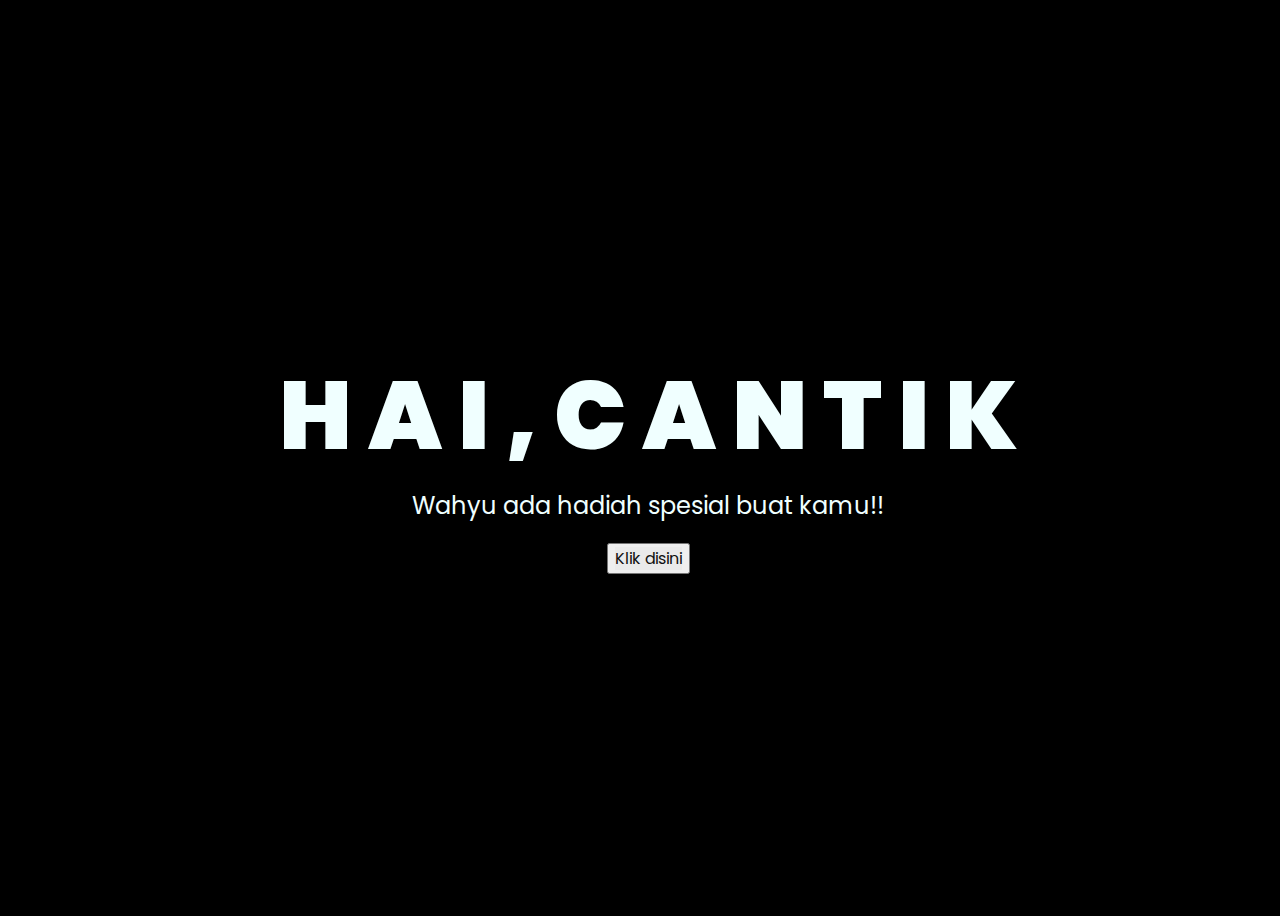
==== index.html @ 118f3436 "flowers code" ====
<!DOCTYPE html>
<html lang="en">
  <head>
    <meta charset="UTF-8" />
    <meta http-equiv="X-UA-Compatible" content="IE=edge" />
    <meta name="viewport" content="width=device-width, initial-scale=1.0" />
    <link rel="stylesheet" href="css/style.css" />
    <link rel="icon" href="img/flowers.png" type="image/x-icon" />
    <title>Flowers</title>
  </head>
  <body>
    <div class="greetings">
      <!-- silahkan menambah kata sesuai keinginan dengan <span>text...</span -->

      <span>H</span>
      <span>A</span>
      <span>I</span>
      <span>, </span>
      <span>C</span>
      <span>A</span>
      <span>N</span>
      <span>T</span>
      <span>I</span>
      <span>K</span>
    </div>
    <div class="description">
      <span>Wahyu ada hadiah spesial buat kamu!!</span>
    </div>
    <div class="button">
      <button>
        <a href="./flower.html">Klik disini</a>
      </button>
    </div>
  </body>
</html>
---- css/style.css ----
@import url("https://fonts.googleapis.com/css2?family=Poppins:ital,wght@0,500;1,900&display=swap");
* {
  font-family: "Poppins", cursive;
}
body {
  color: azure;
  width: 100%;
  height: 100vh;
  display: flex;
  flex-direction: column;
  align-items: center;
  justify-content: center;
  background-color: black;
}
.greetings {
  font-size: 6rem;
  font-weight: 900;
  display : block;
}
.greetings > span {
  animation: glow 2.5s ease-in-out infinite;
}
@keyframes glow {
  0%,
  100% {
    color: #fff;
    text-shadow: 0 0 12px #39c6d6, 0 0 50px #39c6d6, 0 0 100px #39c6d6;
  }
  10%,
  90% {
    color: #111;
    text-shadow: none;
  }
}
.greetings > span:nth-child(2) {
  animation-delay: 0.2s;
}
.greetings > span:nth-child(3) {
  animation-delay: 0.4s;
}
.greetings > span:nth-child(4) {
  animation-delay: 0.6s;
}
.greetings > span:nth-child(5) {
  animation-delay: 0.8s;
}
.greetings > span:nth-child(6) {
  animation-delay: 1s;
}
.greetings > span:nth-child(7) {
  animation-delay: 1.2s;
}
.greetings > span:nth-child(8) {
  animation-delay: 1.4s;
}
.greetings > span:nth-child(9) {
  animation-delay: 1.6s;
}
.greetings > span:nth-child(10) {
  animation-delay: 1.8s;
}

.description {
  font-size: 1.5rem;
  margin-bottom: 20px;
}

.button a {
  text-decoration: none;
  font-size: 1rem;
  color: #111;
  background-color : #eaeaea;
}

@media screen and (max-width: 574px) {
  .greetings {
    display: block;
    font-size: 3rem;
    font-weight: 500;
    text-align: center;
  }
  .description {
    font-size: 1rem;
  }

  .button a {
    font-size: 0.5rem;
  }
}
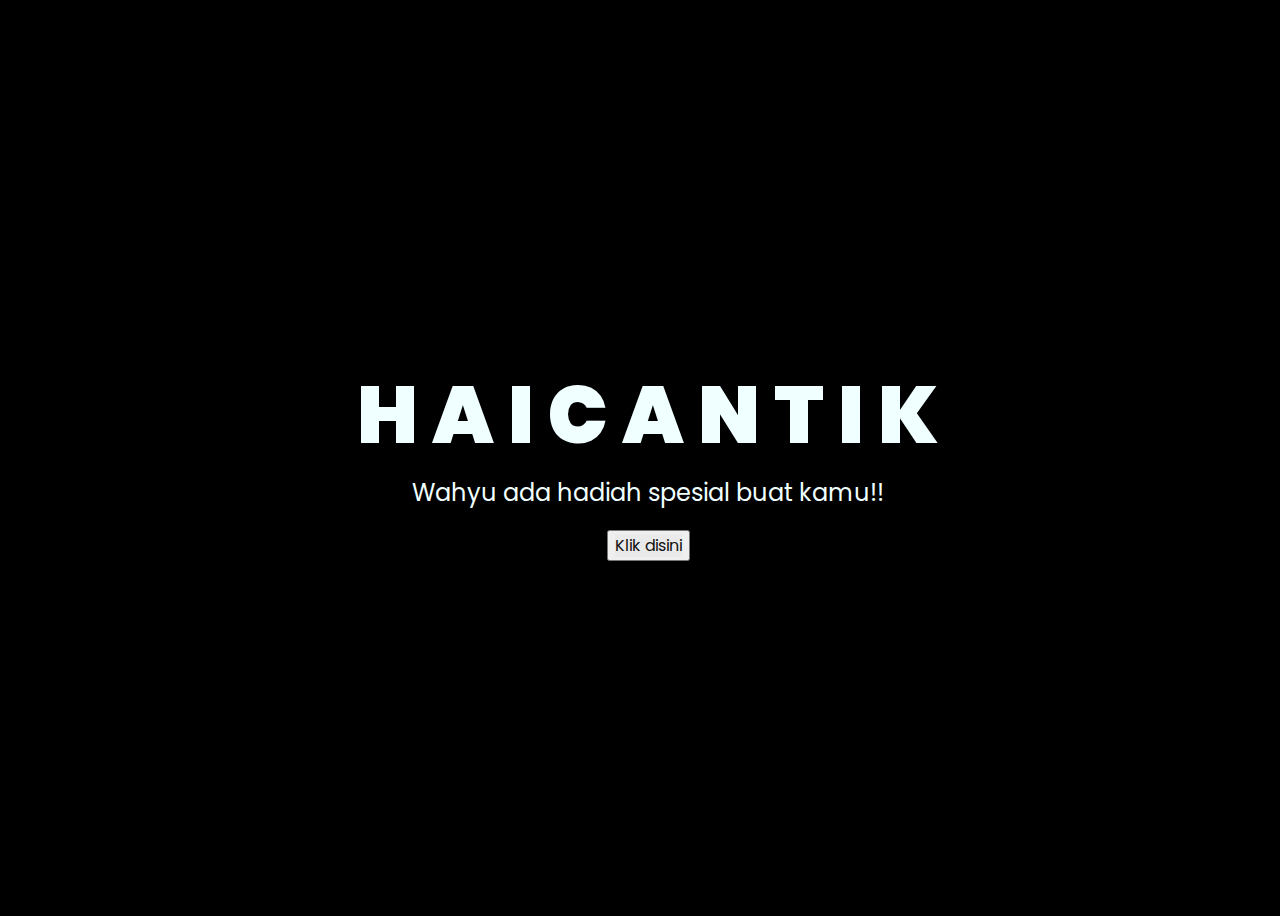
==== commit 69dbbf2b: "Update index.html" ====
--- a/index.html
+++ b/index.html
@@ -7,15 +7,16 @@
     <link rel="stylesheet" href="css/style.css" />
     <link rel="icon" href="img/flowers.png" type="image/x-icon" />
     <title>Flowers</title>
+
   </head>
   <body>
+<audio id="myAudio" autoplay>
+  <source src="https://drive.google.com/file/d/1UrlU7AbzOAgnXxcXJBa_Kw6bsx92nqdb/view?usp=drivesdk" type="audio/mp3">
+</audio>
     <div class="greetings">
-      <!-- silahkan menambah kata sesuai keinginan dengan <span>text...</span -->
-
       <span>H</span>
       <span>A</span>
       <span>I</span>
-      <span>, </span>
       <span>C</span>
       <span>A</span>
       <span>N</span>
@@ -31,5 +32,13 @@
         <a href="./flower.html">Klik disini</a>
       </button>
     </div>
+<script>
+  var audio = document.getElementById("myAudio");
+  audio.addEventListener("timeupdate", function() {
+    if (audio.currentTime >= 10) {
+      window.location = "./flower.html";
+    }
+  });
+</script>
   </body>
 </html>
--- a/css/style.css
+++ b/css/style.css
@@ -13,7 +13,7 @@
   background-color: black;
 }
 .greetings {
-  font-size: 6rem;
+  font-size: 5rem;
   font-weight: 900;
   display : block;
 }
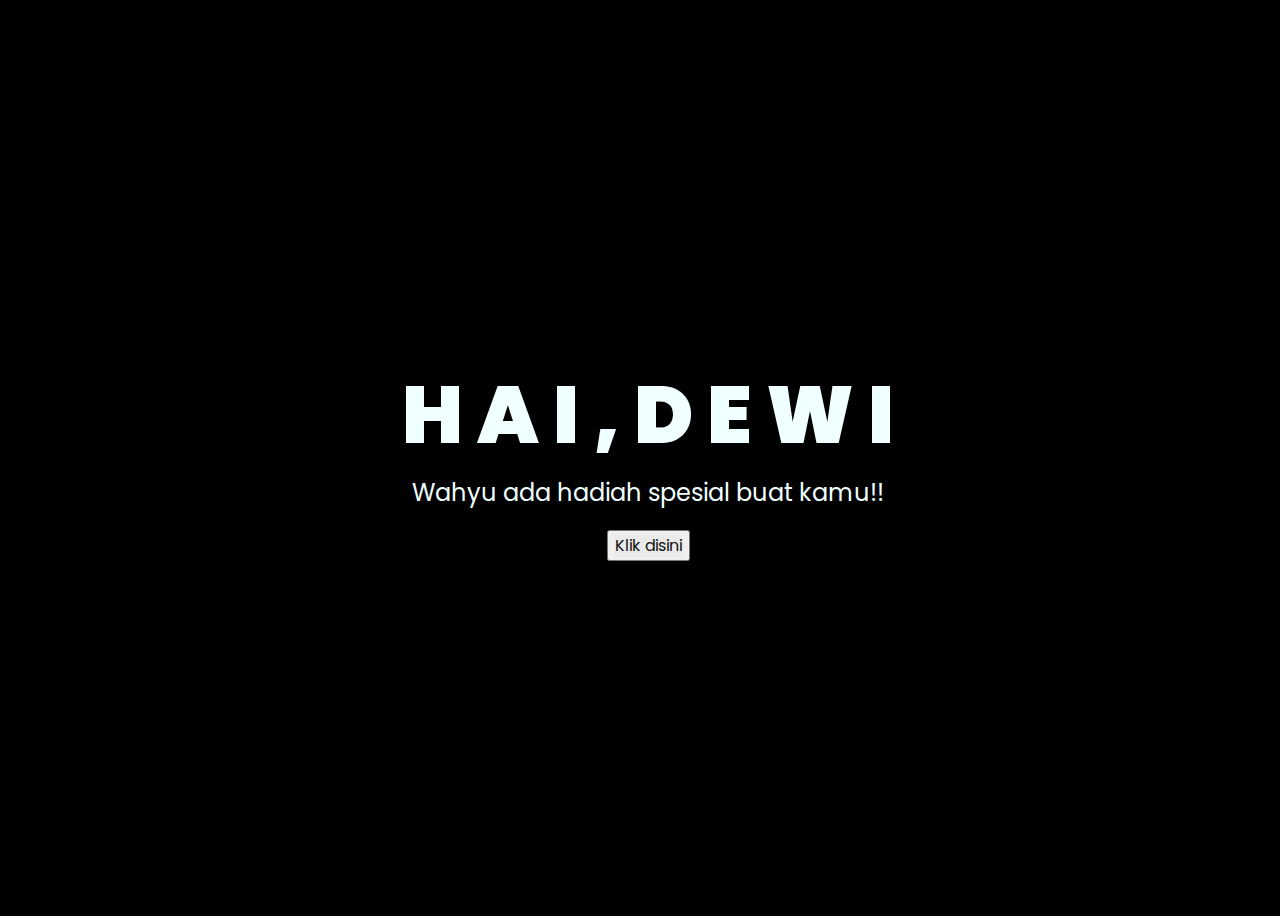
==== commit f2f846cc: "Update index.html" ====
--- a/index.html
+++ b/index.html
@@ -10,19 +10,15 @@
 
   </head>
   <body>
-<audio id="myAudio" autoplay>
-  <source src="https://drive.google.com/file/d/1UrlU7AbzOAgnXxcXJBa_Kw6bsx92nqdb/view?usp=drivesdk" type="audio/mp3">
-</audio>
     <div class="greetings">
       <span>H</span>
       <span>A</span>
       <span>I</span>
-      <span>C</span>
-      <span>A</span>
-      <span>N</span>
-      <span>T</span>
+      <span>, </span>
+      <span>D</span>
+      <span>E</span>
+      <span>W</span>
       <span>I</span>
-      <span>K</span>
     </div>
     <div class="description">
       <span>Wahyu ada hadiah spesial buat kamu!!</span>
@@ -32,13 +28,5 @@
         <a href="./flower.html">Klik disini</a>
       </button>
     </div>
-<script>
-  var audio = document.getElementById("myAudio");
-  audio.addEventListener("timeupdate", function() {
-    if (audio.currentTime >= 10) {
-      window.location = "./flower.html";
-    }
-  });
-</script>
   </body>
 </html>
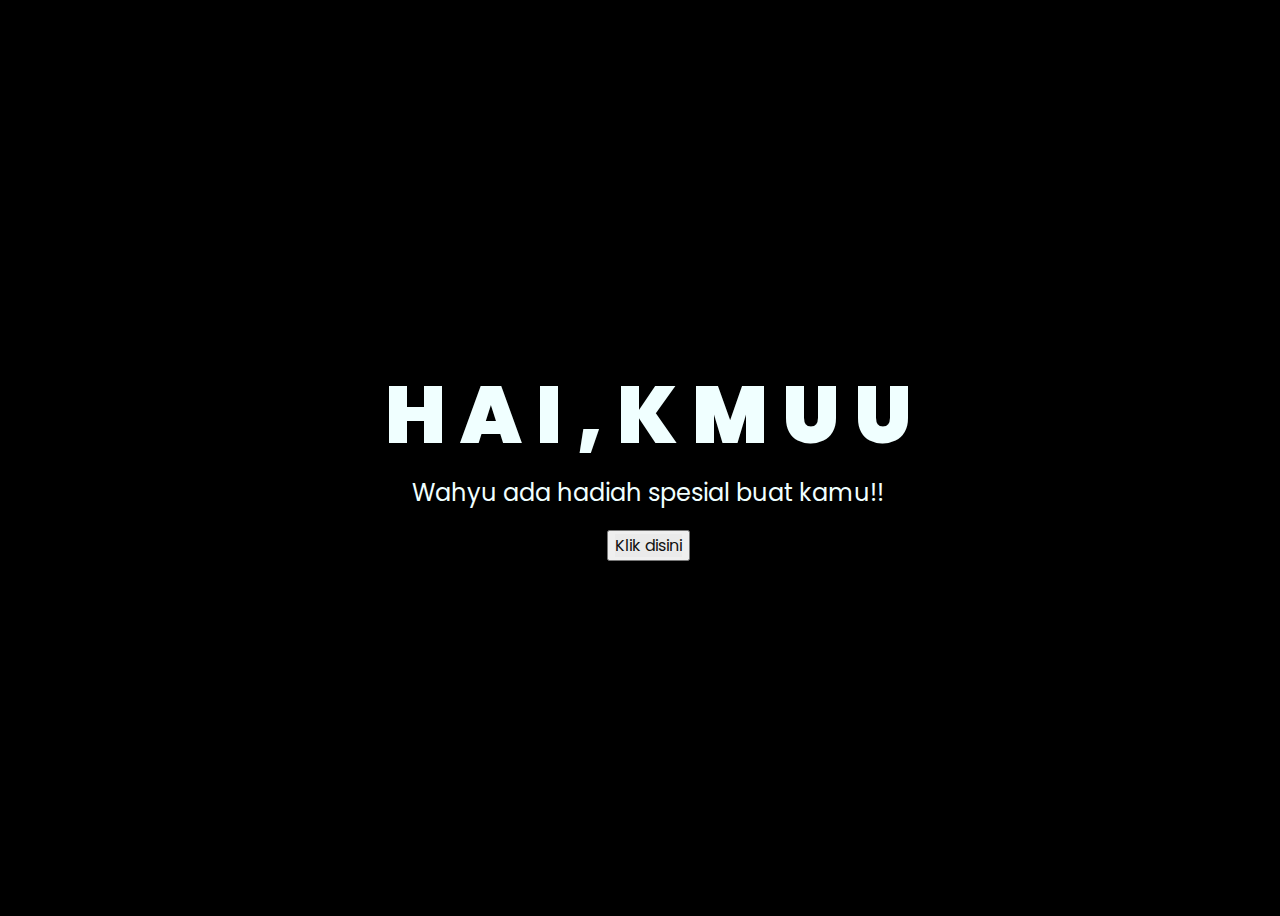
==== commit 0ccc626f: "Update index.html" ====
--- a/index.html
+++ b/index.html
@@ -15,10 +15,10 @@
       <span>A</span>
       <span>I</span>
       <span>, </span>
-      <span>D</span>
-      <span>E</span>
-      <span>W</span>
-      <span>I</span>
+      <span>K</span>
+      <span>M</span>
+      <span>U</span>
+      <span>U</span>
     </div>
     <div class="description">
       <span>Wahyu ada hadiah spesial buat kamu!!</span>
